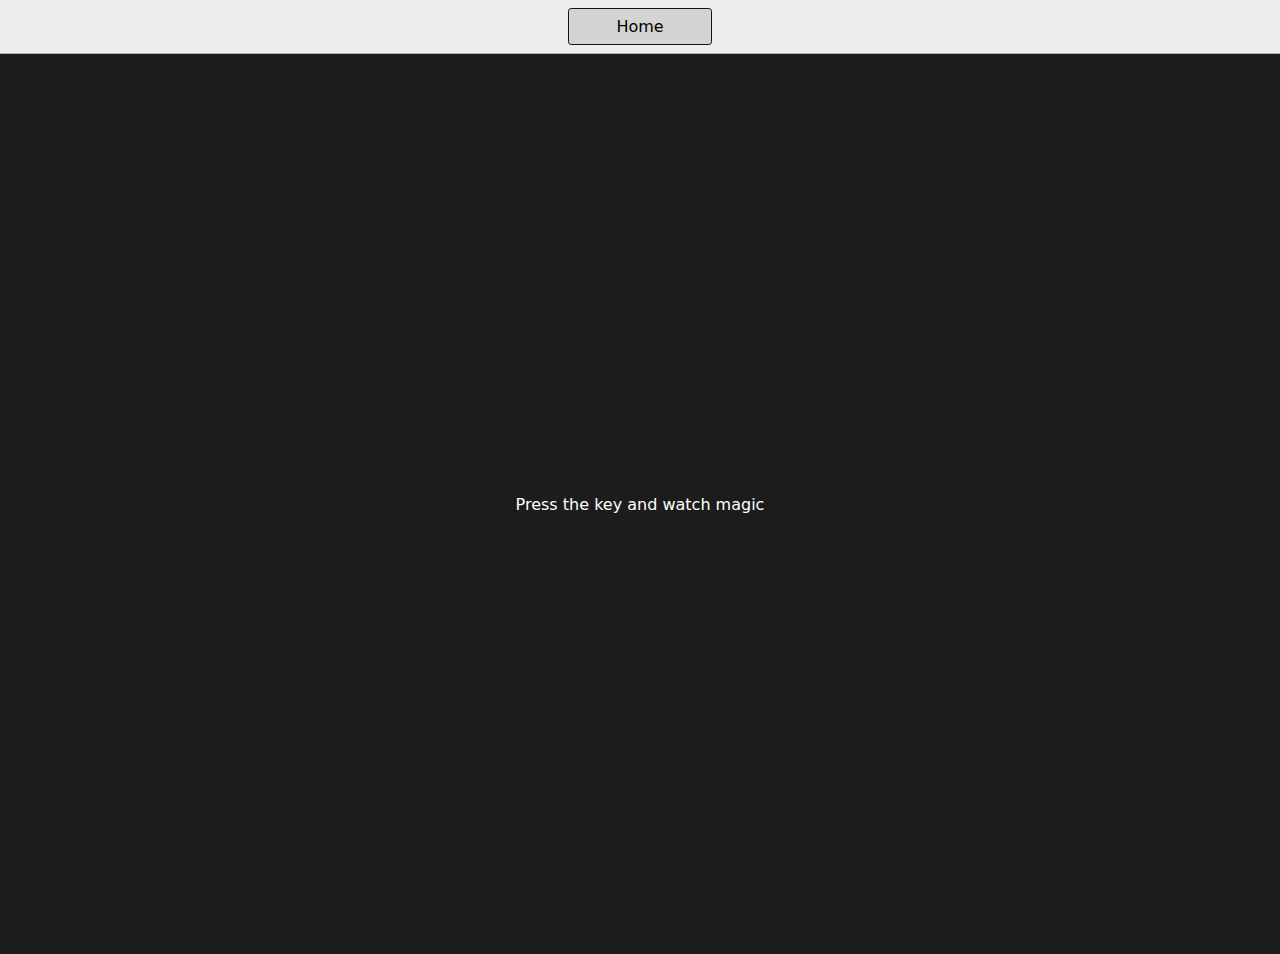
==== Practice Projects/5-keyboard/index.html @ 4497ee32 "JS Project Practice question" ====
<!DOCTYPE html>
<html lang="en">
  <head>
    <meta charset="UTF-8" />
    <meta name="viewport" content="width=device-width, initial-scale=1.0" />
    <link rel="stylesheet" href="style.css" />
    <title>Event KeyCodes</title>
    <link rel="stylesheet" type="text/css" href="../styles.css" />
    <style>
      table,
      th,
      td {
        border: 1px solid #e7e7e7;
      }
      .project {
        background-color: #1c1c1c;
        color: #ffffff;
        display: flex;
        align-items: center;
        justify-content: center;
        text-align: center;
        height: 100vh;
      }

      .color {
        color: aliceblue;
        display: flex;
        flex-direction: row;
      }
    </style>
  </head>
  <body>
    <nav>
      <a href="/" aria-current="page">Home</a>
    
    </nav>
    <div class="project">
      <div id="insert">
        <div class="key">Press the key and watch magic</div>
      </div>
    </div>

    <script src="./chaiaurcode.js"></script>
  </body>
</html>
---- Practice Projects/styles.css ----
* {
  box-sizing: border-box;
}

body {
  margin: 0;
  font-family: system-ui, sans-serif;
  color: black;
  background-color: white;
}

nav {
  display: flex;
  flex-wrap: wrap;
  align-items: center;
  justify-content: center;
  padding: 0.5rem;
  gap: 0.5rem;
  border-bottom: solid 1px #aaa;
  background-color: #eee;
}

nav a {
  display: inline-block;
  min-width: 9rem;
  padding: 0.5rem;
  border-radius: 0.2rem;
  border: solid 1px rgb(22, 22, 22);
  text-align: center;
  text-decoration: none;
  color: #1b1b1b;
}

nav a[aria-current='page'] {
  color: #000;
  background-color: #d4d4d4;
}

main {
  padding: 1rem;
}

h1 {
  font-weight: bold;
  font-size: 1.5rem;
}

.projects {
  display: flex;
  flex-direction: column;
}

.project-link {
  background-color: #fff;
  padding: 10px 30px;
  border-radius: 8px;
  color: #212121;
  text-decoration: none;
  border: 2px solid #212121;
  margin-top: 5px;
}
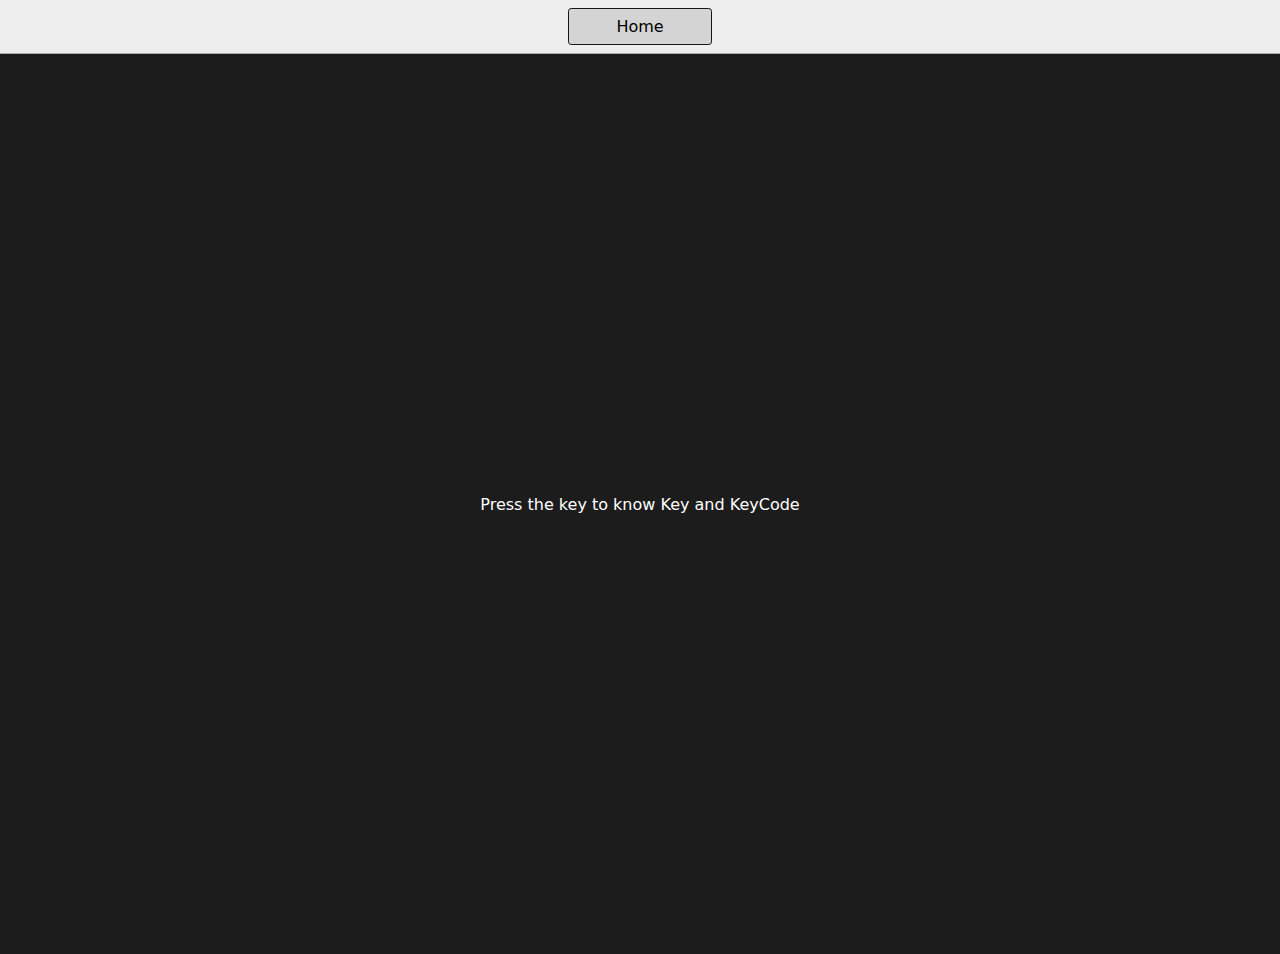
==== commit e69491f0: "Update index.html" ====
--- a/Practice Projects/5-keyboard/index.html
+++ b/Practice Projects/5-keyboard/index.html
@@ -36,10 +36,10 @@
     </nav>
     <div class="project">
       <div id="insert">
-        <div class="key">Press the key and watch magic</div>
+        <div class="key">Press the key to know Key and KeyCode</div>
       </div>
     </div>
 
-    <script src="./chaiaurcode.js"></script>
+    <script src="./index.js"></script>
   </body>
 </html>
